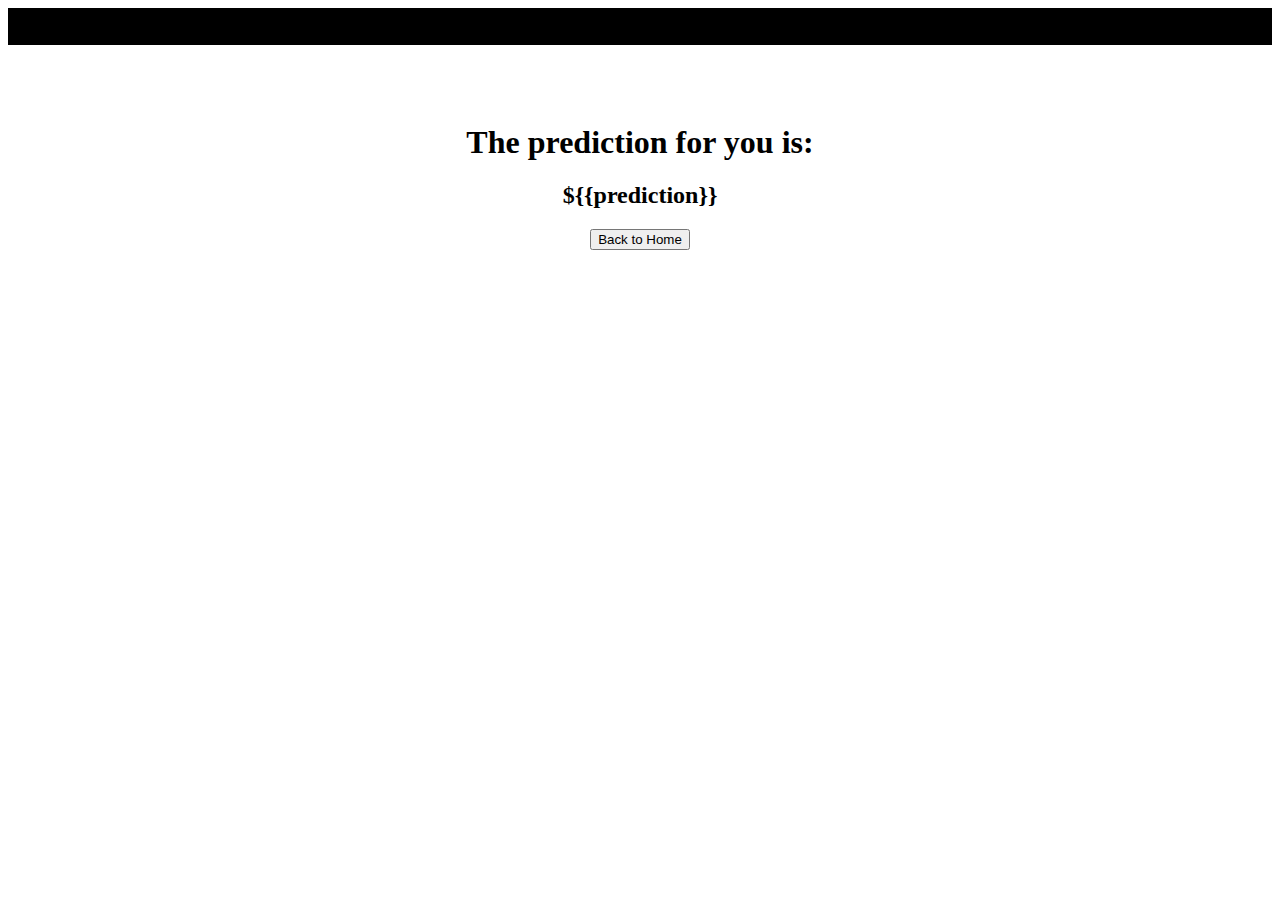
==== templates/result.html @ 92b6477e "Updated Flask Config" ====
<html>
   <head>
      <title>
         Prediction for Housing Prices
      </title>
   </head>
   <body>
      <header style="background-color: black;">
         <div class="container d-flex align-items-center justify-content-lg-between">
            <center>
               <a><h1 class="logo me-auto me-lg-0">PARKINSONS DISEASE PREDICTION<span>.</span></a></h1>
            </center>
         </div>
      </header>
      <br><br>
      <center>
         <h1>The prediction for you is:</h1>
         <h2>${{prediction}}</h2>

         <a href = '/'>
            <button class="btn-predict">Back to Home</button>
         </a>
      </center>


   </body>
</html>
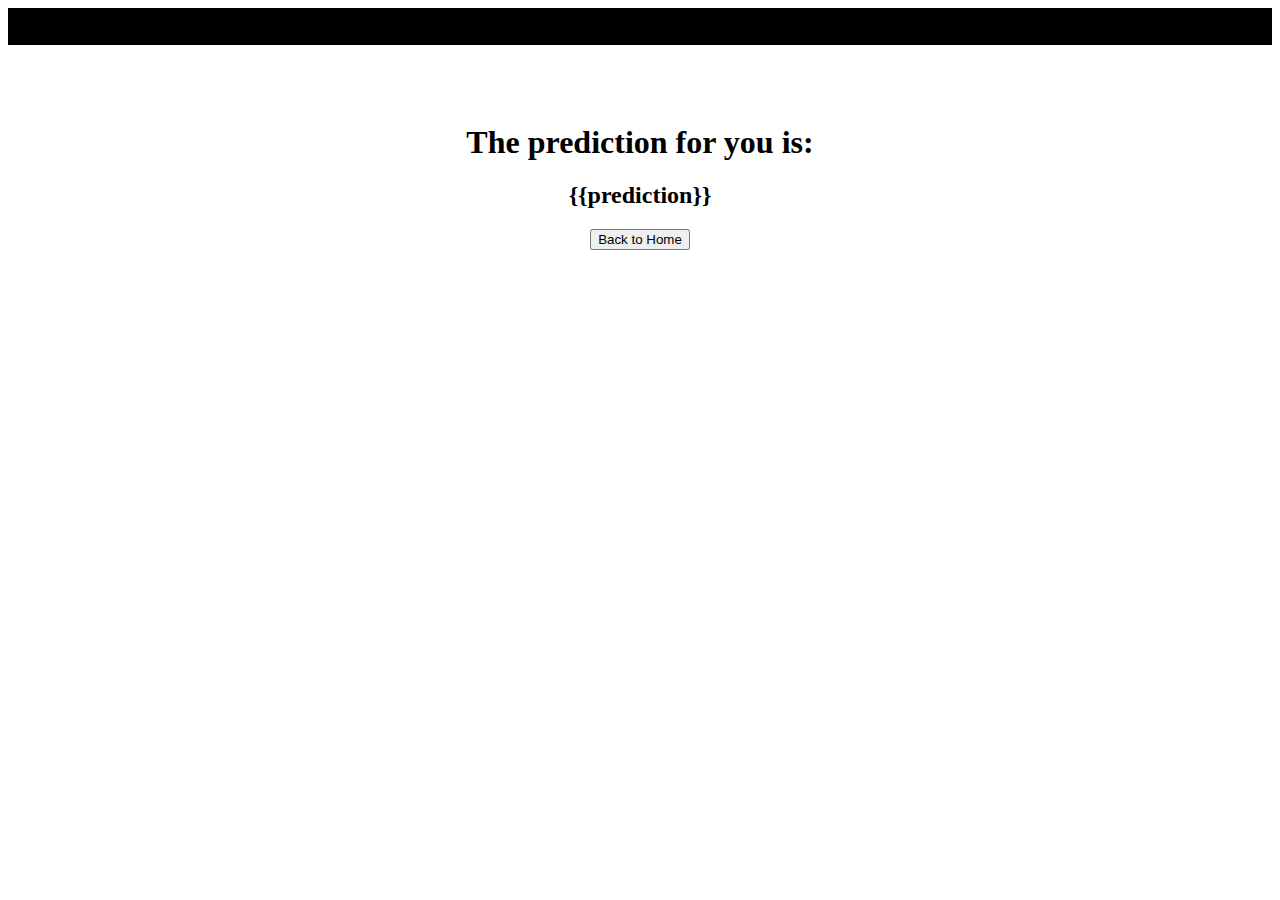
==== commit 6cd8839a: "Completed Flask Config" ====
--- a/templates/result.html
+++ b/templates/result.html
@@ -15,7 +15,7 @@
       <br><br>
       <center>
          <h1>The prediction for you is:</h1>
-         <h2>${{prediction}}</h2>
+         <h2>{{prediction}}</h2>
 
          <a href = '/'>
             <button class="btn-predict">Back to Home</button>
